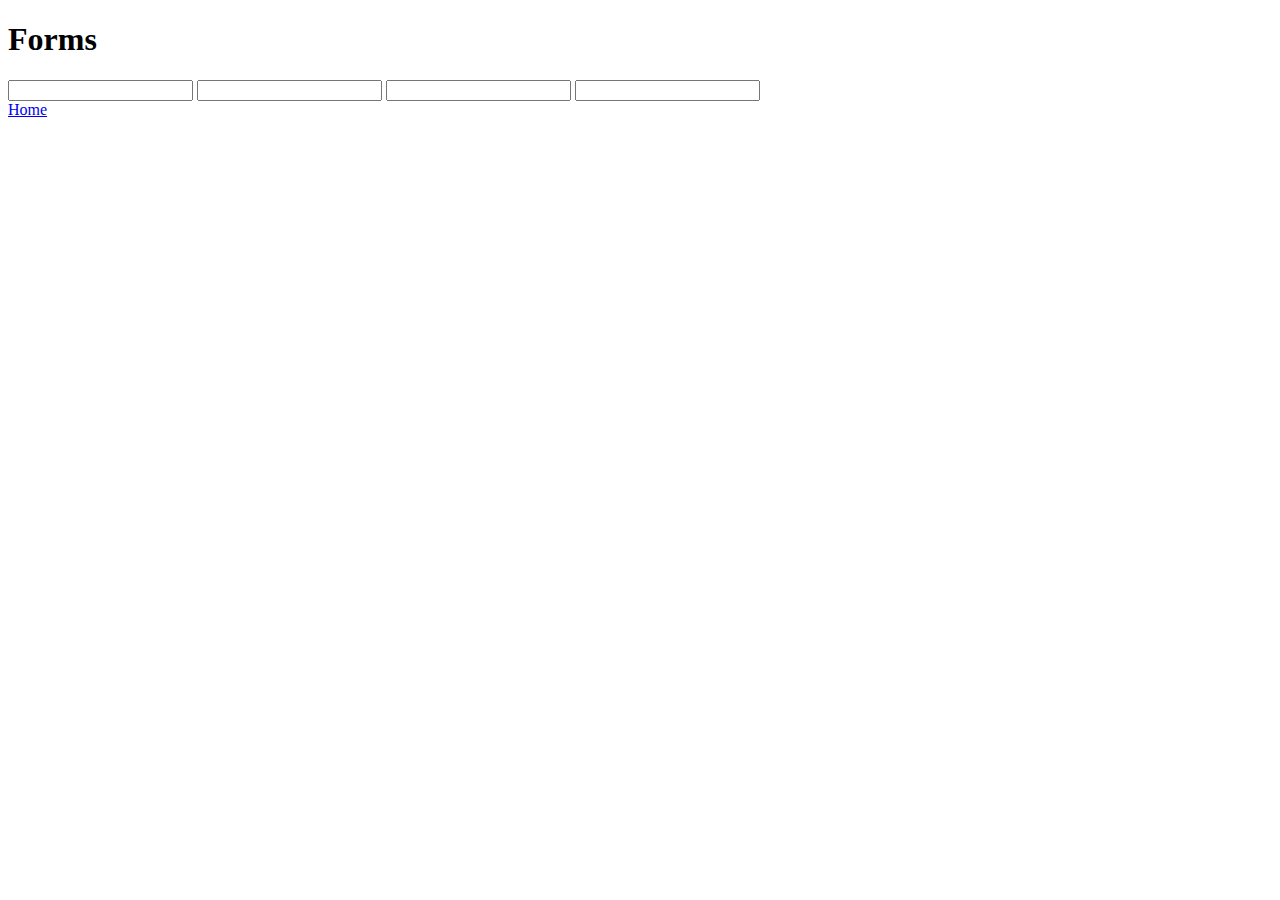
==== forms.html @ a6a525c9 "Adding forms" ====
<!DOCTYPE html>
<html lang="en">

<head>
    <meta charset="UTF-8">
    <meta name="viewport" content="width=device-width, initial-scale=1.0">
    <title>Document</title>
</head>

<body>
    <h1>Forms</h1>

    <form action="Request Masjid Services">
        <input type="text">
        <input type="text">
        <input type="text">
        <input type="text">
    </form>

    <footer><a href="masjid.html">Home</a></footer>

</body>

</html>
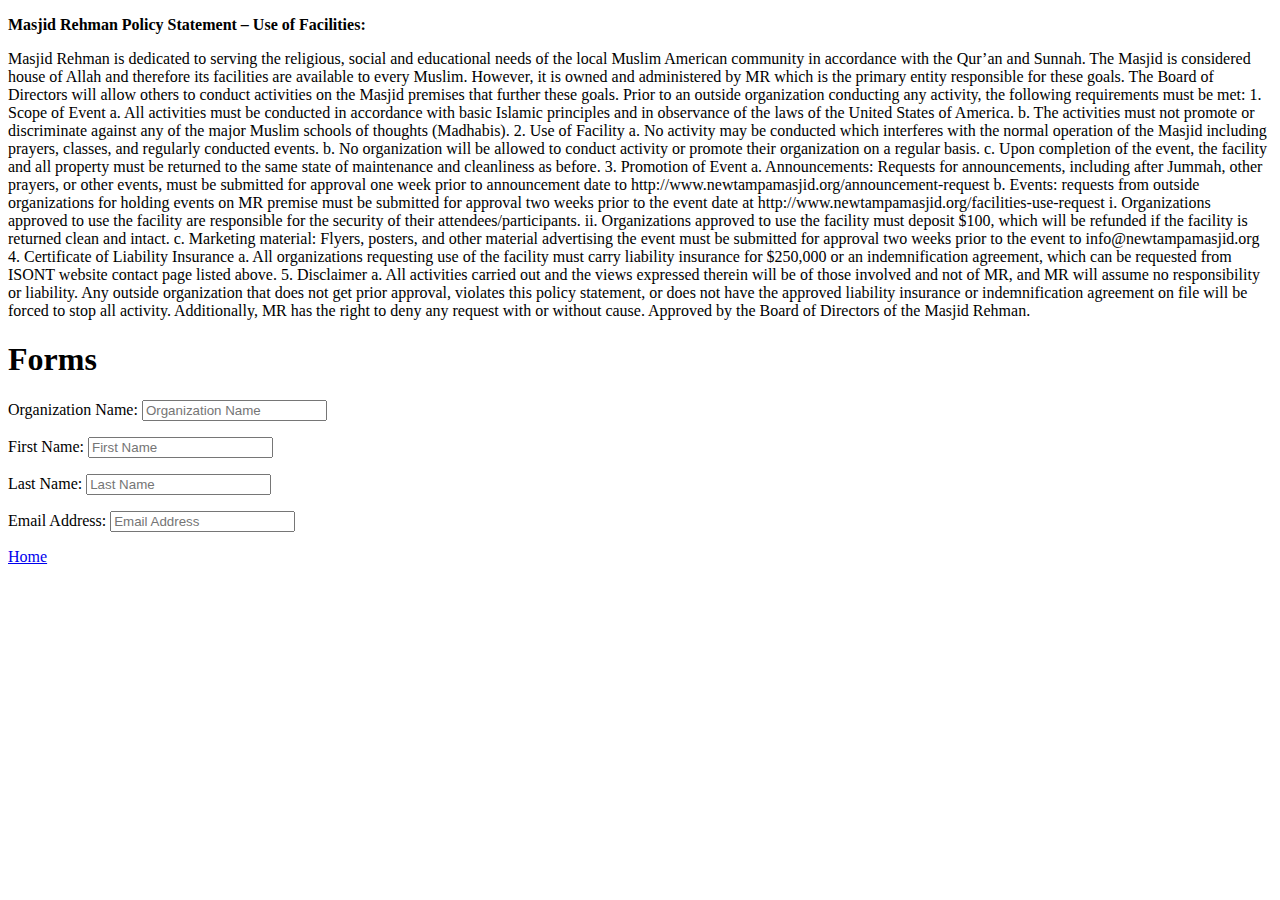
==== commit bdbc2d74: "Forms properly labeled with place holdertext" ====
--- a/forms.html
+++ b/forms.html
@@ -8,13 +8,70 @@
 </head>
 
 <body>
+    <p><b>Masjid Rehman Policy Statement – Use of Facilities:</b></p>
+    <p>Masjid Rehman is dedicated to serving the religious, social and educational needs of the local Muslim American
+        community in accordance with the Qur’an and Sunnah. The Masjid is considered house of Allah and therefore its
+        facilities are available to every Muslim. However, it is owned and administered by MR which is the primary
+        entity responsible for these goals.
+
+        The Board of Directors will allow others to conduct activities on the Masjid premises that further these goals.
+        Prior to an outside organization conducting any activity, the following requirements must be met:
+
+        1. Scope of Event
+        a. All activities must be conducted in accordance with basic Islamic principles and in observance of the laws of
+        the United States of America.
+        b. The activities must not promote or discriminate against any of the major Muslim schools of thoughts
+        (Madhabis).
+        2. Use of Facility
+        a. No activity may be conducted which interferes with the normal operation of the Masjid including prayers,
+        classes, and regularly conducted events.
+        b. No organization will be allowed to conduct activity or promote their organization on a regular basis.
+        c. Upon completion of the event, the facility and all property must be returned to the same state of maintenance
+        and cleanliness as before.
+        3. Promotion of Event
+        a. Announcements: Requests for announcements, including after Jummah, other prayers, or other events, must be
+        submitted for approval one week prior to announcement date to http://www.newtampamasjid.org/announcement-request
+        b. Events: requests from outside organizations for holding events on MR premise must be submitted for approval
+        two weeks prior to the event date at http://www.newtampamasjid.org/facilities-use-request
+        i. Organizations approved to use the facility are responsible for the security of their attendees/participants.
+        ii. Organizations approved to use the facility must deposit $100, which will be refunded if the facility is
+        returned clean and intact.
+        c. Marketing material: Flyers, posters, and other material advertising the event must be submitted for approval
+        two weeks prior to the event to info@newtampamasjid.org
+        4. Certificate of Liability Insurance
+        a. All organizations requesting use of the facility must carry liability insurance for $250,000 or an
+        indemnification agreement, which can be requested from ISONT website contact page listed above.
+        5. Disclaimer
+        a. All activities carried out and the views expressed therein will be of those involved and not of MR, and MR
+        will assume no responsibility or liability.
+
+        Any outside organization that does not get prior approval, violates this policy statement, or does not have the
+        approved liability insurance or indemnification agreement on file will be forced to stop all activity.
+        Additionally, MR has the right to deny any request with or without cause.
+
+        Approved by the Board of Directors of the Masjid Rehman.</p>
     <h1>Forms</h1>
 
     <form action="Request Masjid Services">
-        <input type="text">
-        <input type="text">
-        <input type="text">
-        <input type="text">
+        <p>
+            <label for="Organization Name">Organization Name:</label>
+            <input id="Organization Name" type="text" placeholder="Organization Name">
+        </p>
+
+        <p>
+            <label for="First Name">First Name:</label>
+            <input id="First Name" type="text" placeholder="First Name">
+        </p>
+
+        <p>
+            <label for="Last Name">Last Name:</label>
+            <input id="Last Name" type="text" placeholder="Last Name">
+        </p>
+
+        <p>
+            <label for="Email Address">Email Address:</label>
+            <input id="Email Address" type="email" placeholder="Email Address">
+        </p>
     </form>
 
     <footer><a href="masjid.html">Home</a></footer>
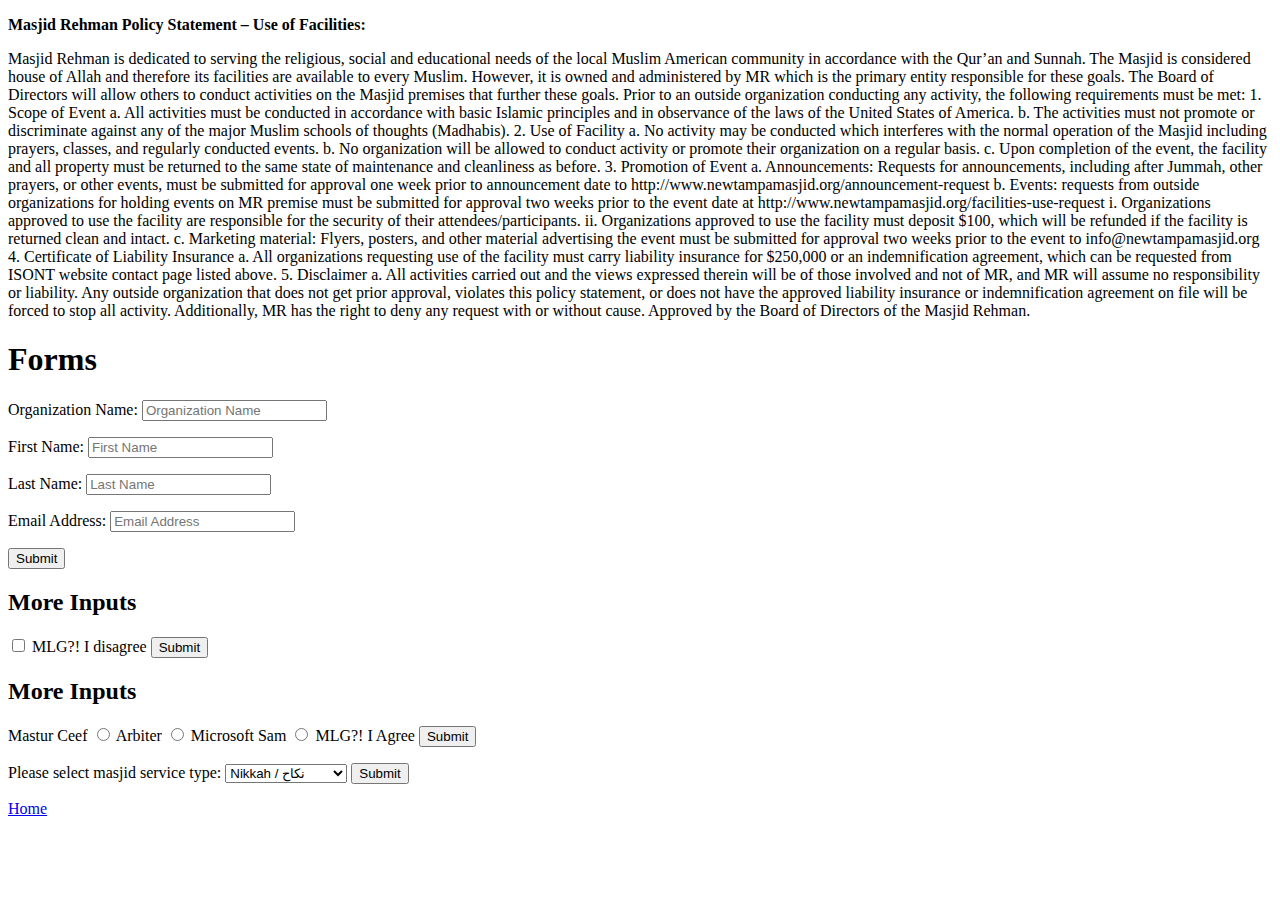
==== commit 21b36620: "HTML Forms and tables almost complete" ====
--- a/forms.html
+++ b/forms.html
@@ -54,25 +54,56 @@
 
     <form action="Request Masjid Services">
         <p>
-            <label for="Organization Name">Organization Name:</label>
-            <input id="Organization Name" type="text" placeholder="Organization Name">
+            <label for="OrgName">Organization Name:</label>
+            <input type="text" placeholder="Organization Name" id="OrgName" name="organization">
         </p>
 
         <p>
-            <label for="First Name">First Name:</label>
-            <input id="First Name" type="text" placeholder="First Name">
+            <label for="First_Name">First Name:</label>
+            <input type="text" placeholder="First Name" id="First_Name" name="Fname">
         </p>
 
         <p>
-            <label for="Last Name">Last Name:</label>
-            <input id="Last Name" type="text" placeholder="Last Name">
+            <label for="Last_Name">Last Name:</label>
+            <input type="text" placeholder="Last Name" id="Last_Name" name="Lname">
         </p>
 
         <p>
-            <label for="Email Address">Email Address:</label>
-            <input id="Email Address" type="email" placeholder="Email Address">
+            <label for="Email_Address">Email Address:</label>
+            <input type="email" placeholder="Email Address" id="Email_Address" name="Email" required>
         </p>
+        <button>Submit</button>
     </form>
+    <h2>More Inputs</h2>
+    <form action="/test">
+        <input type="checkbox" name="agree_tos" id="agree">
+        <label for="agree">MLG?! I disagree</label>
+        <button>Submit</button>
+    </form>
+
+    <h2>More Inputs</h2>
+    <form action="/test1">
+        <label for="mc">Mastur Ceef</label>
+        <input type="radio" name="arby" id="mc" value="Mastur_ceef">
+        <label for="ar">Arbiter</label>
+        <input type="radio" name="arby" id="ar" value="arbiter">
+        <label for="ms">Microsoft Sam</label>
+        <input type="radio" name="arby" id="ms" value="micsam">
+        <label for="agree">MLG?! I Agree</label>
+        <button>Submit</button>
+    </form>
+    <p>
+        <label for="serv_type">Please select masjid service type:</label>
+        <select name="service" id="serv_type">
+            <option value="Nikkah">Nikkah / نكاح</option>
+            <option value="Lecture">Lecture / محاضرة </option>
+            <option value="Janazah">Janazah / جنازة </option>
+            <option value="Bayan">Bayan / بَيَان </option>
+        </select>
+        <button>Submit</button>
+
+    </p>
+
 
     <footer><a href="masjid.html">Home</a></footer>
 
